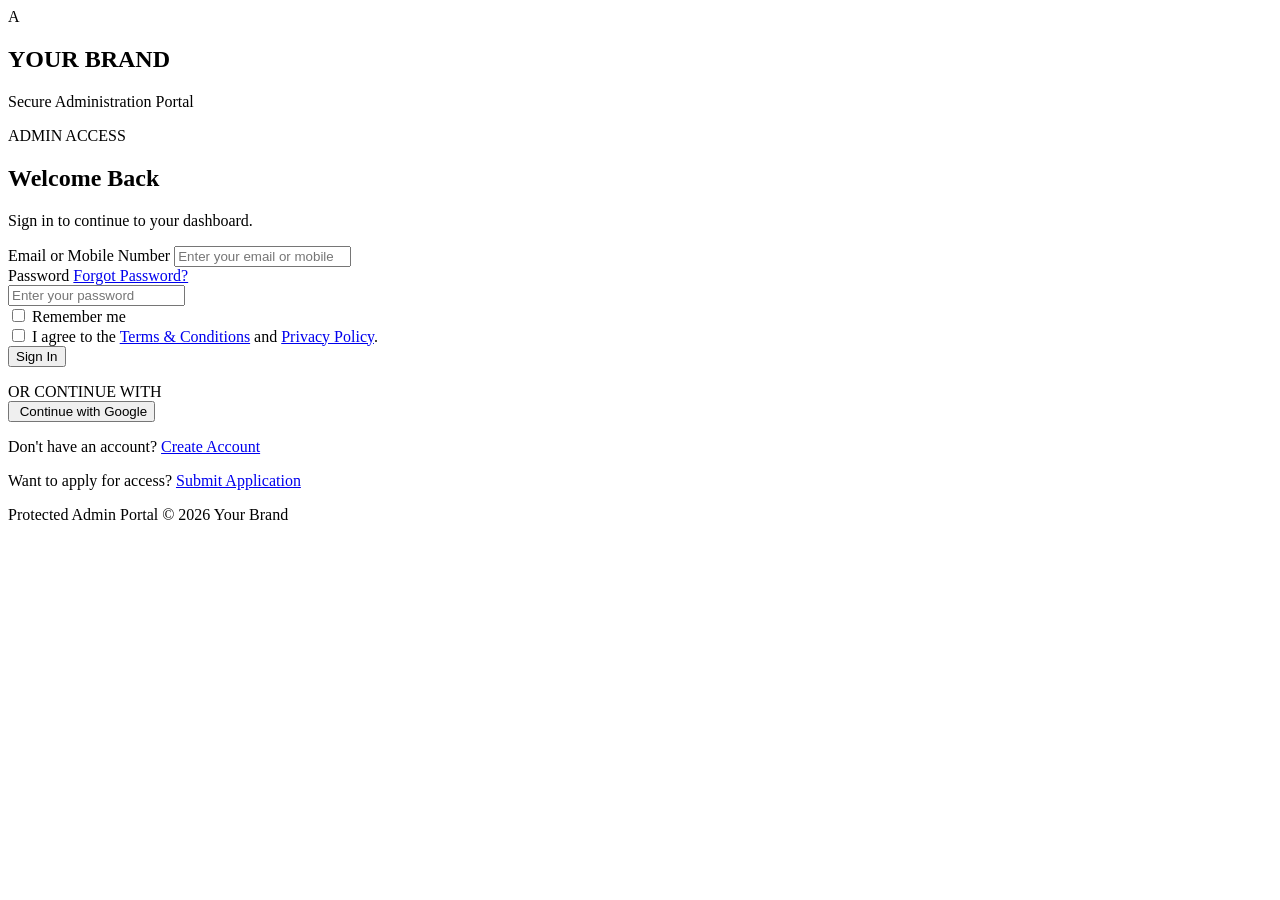
==== login.html @ 66e6dd4f "Add files via upload" ====
<!DOCTYPE html>
<html lang="en">
<head>
    <meta charset="UTF-8">
    <meta name="viewport" content="width=device-width, initial-scale=1.0">
    <meta name="theme-color" content="#101827">

    <title>Admin Login | Your Brand</title>

    <link rel="stylesheet" href="../style.css">

    <!-- Google reCAPTCHA v2 -->
    <script src="https://www.google.com/recaptcha/api.js" async defer></script>
</head>
<link rel="stylesheet" href="signup.css">

<body>

    <!-- Background -->
    <div class="background"></div>
    <div class="background-overlay"></div>

    <main class="auth-container">

        <section class="auth-card">

            <!-- Brand -->
            <div class="brand">
                <div class="brand-logo">A</div>
                <h2>YOUR BRAND</h2>
                <p>Secure Administration Portal</p>
            </div>

            <!-- Heading -->
            <div class="auth-heading">
                <span class="top-badge">ADMIN ACCESS</span>
                <h1>Welcome Back</h1>
                <p>Sign in to continue to your dashboard.</p>
            </div>

            <!-- Login Form -->
            <form id="loginForm">

                <div class="form-group">
                    <label for="loginIdentity">Email or Mobile Number</label>
                    <input
                        type="text"
                        id="loginIdentity"
                        name="loginIdentity"
                        placeholder="Enter your email or mobile"
                        autocomplete="username"
                        required
                    >
                </div>

                <div class="form-group">
                    <div class="password-heading">
                        <label for="password">Password</label>
                        <a href="forgot-password.html">
                            Forgot Password?
                        </a>
                    </div>

                    <input
                        type="password"
                        id="password"
                        name="password"
                        placeholder="Enter your password"
                        autocomplete="current-password"
                        required
                    >
                </div>

                <!-- Remember Me -->
                <div class="remember-row">
                    <label>
                        <input type="checkbox" id="rememberMe">
                        Remember me
                    </label>
                </div>

                <!-- Google reCAPTCHA -->
                <div class="captcha-container">
                    <div
                        class="g-recaptcha"
                        data-sitekey="YOUR_RECAPTCHA_SITE_KEY">
                    </div>
                </div>

                <!-- Terms -->
                <div class="terms-row">
                    <label>
                        <input type="checkbox" id="loginTerms" required>
                        I agree to the
                        <a href="terms.html">Terms & Conditions</a>
                        and
                        <a href="privacy.html">Privacy Policy</a>.
                    </label>
                </div>

                <!-- Login Button -->
                <button type="submit" id="loginBtn" class="auth-btn">
                    Sign In
                </button>

                <!-- Message -->
                <p id="authMessage" class="auth-message" aria-live="polite"></p>

            </form>

            <!-- Divider -->
            <div class="divider">
                <span>OR CONTINUE WITH</span>
            </div>

            <!-- Google Login -->
            <button type="button" id="googleLogin" class="google-btn">
                <img
                    src="https://www.gstatic.com/firebasejs/ui/2.0.0/images/auth/google.svg"
                    alt=""
                >
                Continue with Google
            </button>

            <!-- Signup -->
            <div class="signup-link">
                <p>
                    Don't have an account?
                    <a href="signup.html">Create Account</a>
                </p>

                <p>
                    Want to apply for access?
                    <a href="apply.html">Submit Application</a>
                </p>
            </div>

            <!-- Footer -->
            <div class="auth-footer">
                <span>Protected Admin Portal</span>
                <span>© 2026 Your Brand</span>
            </div>

        </section>

    </main>

    <!-- Configuration and JavaScript -->
    <script src="../asset.js"></script>
    <script src="../script.js"></script>

</body>
</html>
---- signup.css ----
signup-wrapper {
            min-height: 100vh;
            display: flex;
            align-items: center;
            justify-content: center;
            padding: 35px 16px;
        }

        .signup-card {
            width: 100%;
            max-width: 530px;
            padding: 36px;
            border-radius: 24px;
            background: rgba(10,20,38,.80);
            border: 1px solid rgba(255,255,255,.18);
            backdrop-filter: blur(25px);
            -webkit-backdrop-filter: blur(25px);
            box-shadow: 0 25px 80px rgba(0,0,0,.4);
        }


        .signup-heading {
            text-align: center;
            margin: 25px 0;
        }

        .signup-heading h1 {
            font-size: 28px;
            margin-bottom: 10px;
        }

        .signup-heading p {
            color: #bdc9dc;
            font-size: 13px;
            line-height: 1.7;
        }

        .security-label {
            display: inline-block;
            padding: 8px 13px;
            background: rgba(37,99,235,.15);
            border: 1px solid rgba(96,165,250,.25);
            border-radius: 30px;
            color: #93c5fd;
            font-size: 10px;
            font-weight: 700;
            letter-spacing: 1px;
        }

        .section-label {
            color: #93c5fd;
            font-size: 11px;
            font-weight: 700;
            letter-spacing: 1px;
            margin: 25px 0 15px;
        }

        .field {
            margin-bottom: 18px;
        }

        .field label {
            display: block;
            font-size: 12px;
            font-weight: 600;
            margin-bottom: 9px;
            color: #e2e8f0;
        }

        .field input {
            width: 100%;
            padding: 14px;
            border-radius: 10px;
            border: 1px solid rgba(255,255,255,.17);
            background: rgba(255,255,255,.07);
            color: white;
            font-size: 13px;
            outline: none;
        }

        .field input::placeholder {
            color: #91a0b5;
        }

        .field input:focus {
            border-color: #60a5fa;
        }

        .field input:disabled {
            opacity: .4;
            cursor: not-allowed;
        }

        .activation-box {
            padding: 20px;
            border: 1px solid rgba(96,165,250,.25);
            background: rgba(37,99,235,.09);
            border-radius: 14px;
        }

        .activation-box p {
            font-size: 11px;
            color: #bdc9dc;
            line-height: 1.6;
            margin-bottom: 15px;
        }

        .activation-row {
            display: flex;
            gap: 9px;
        }

        .activation-row input {
            min-width: 0;
            flex: 1;
        }

        .verify-btn {
            padding: 0 17px;
            border: none;
            border-radius: 9px;
            background: #2563eb;
            color: white;
            font-weight: 600;
            cursor: pointer;
        }

        .register-btn {
            width: 100%;
            padding: 15px;
            border: none;
            border-radius: 10px;
            background: linear-gradient(120deg,#2563eb,#4f46e5);
            color: white;
            font-weight: 700;
            cursor: pointer;
            margin-top: 10px;
        }

        .register-btn:disabled {
            opacity: .4;
            cursor: not-allowed;
        }

        .terms {
            display: flex;
            gap: 9px;
            align-items: flex-start;
            color: #cbd5e1;
            font-size: 11px;
            line-height: 1.7;
            margin: 20px 0;
        }

        .terms input {
            margin-top: 3px;
            accent-color: #2563eb;
        }

        .terms a,
        .bottom-links a {
            color: #93c5fd;
            text-decoration: none;
        }

        .status-message {
            font-size: 12px;
            margin-top: 12px;
        }

        .locked-message {
            font-size: 11px;
            color: #94a3b8;
            margin-bottom: 15px;
        }

        .bottom-links {
            text-align: center;
            color: #bdc9dc;
            font-size: 12px;
            margin-top: 25px;
            line-height: 2.2;
        }

        @media(max-width:480px) {
            .signup-card {
                padding: 25px 19px;
            }

            .activation-row {
                flex-direction: column;
            }

            .verify-btn {
                padding: 13px;
            }

            .signup-heading h1 {
                font-size: 24px;
            }
        }
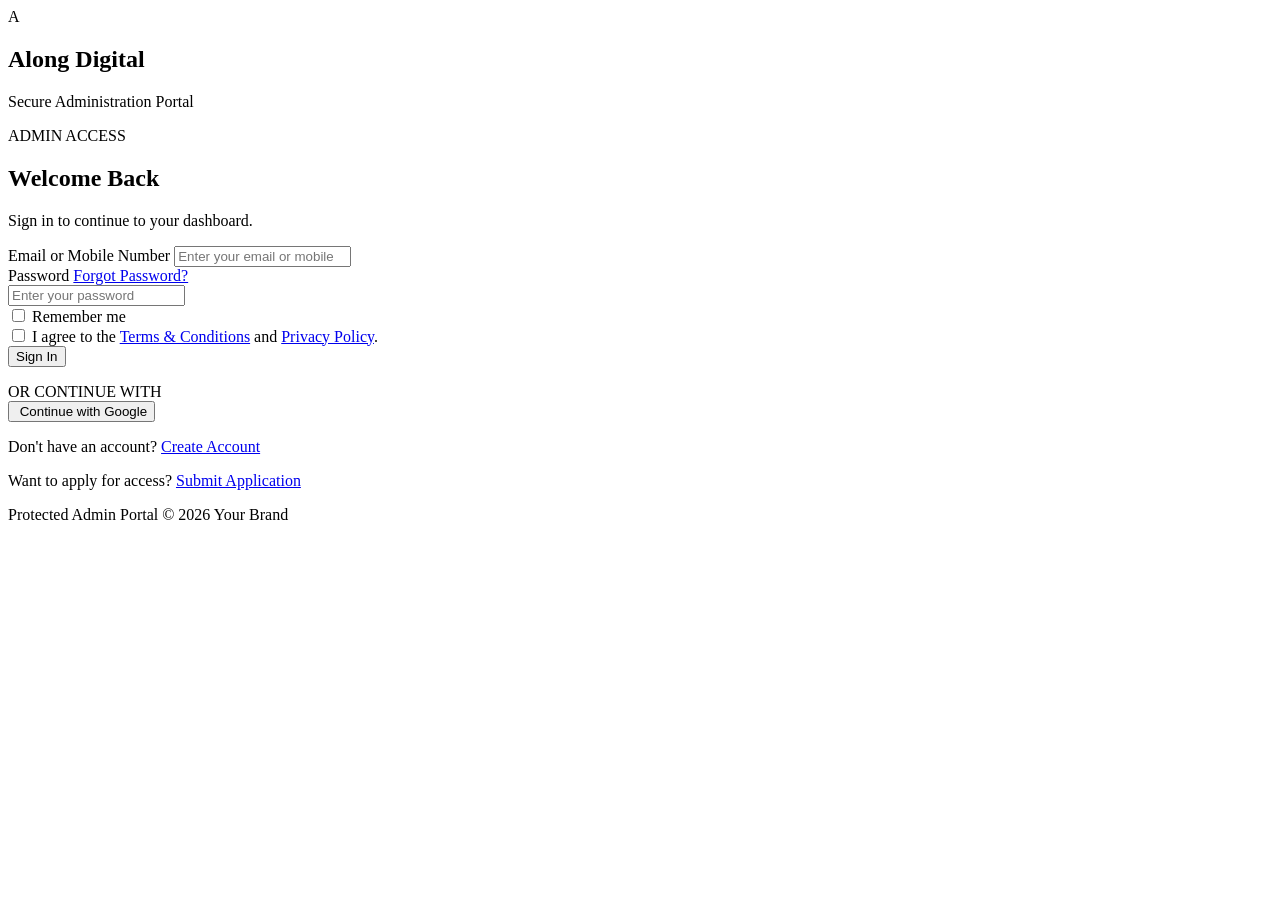
==== commit 278523a7: "Update brand name and stylesheet in login.html" ====
--- a/login.html
+++ b/login.html
@@ -6,14 +6,14 @@
     <meta name="viewport" content="width=device-width, initial-scale=1.0">
     <meta name="theme-color" content="#101827">
 
-    <title>Admin Login | Your Brand</title>
+    <title>Admin Login | Along Digital</title>
 
-    <link rel="stylesheet" href="../style.css">
+    <link rel="stylesheet" href="login.css">
 
     <!-- Google reCAPTCHA v2 -->
     <script src="https://www.google.com/recaptcha/api.js" async defer></script>
 </head>
-<link rel="stylesheet" href="signup.css">
+
 
 <body>
 
@@ -28,7 +28,7 @@
             <!-- Brand -->
             <div class="brand">
                 <div class="brand-logo">A</div>
-                <h2>YOUR BRAND</h2>
+                <h2>Along Digital</h2>
                 <p>Secure Administration Portal</p>
             </div>
 
@@ -57,7 +57,7 @@
                 <div class="form-group">
                     <div class="password-heading">
                         <label for="password">Password</label>
-                        <a href="forgot-password.html">
+                        <a href="forget.html">
                             Forgot Password?
                         </a>
                     </div>
